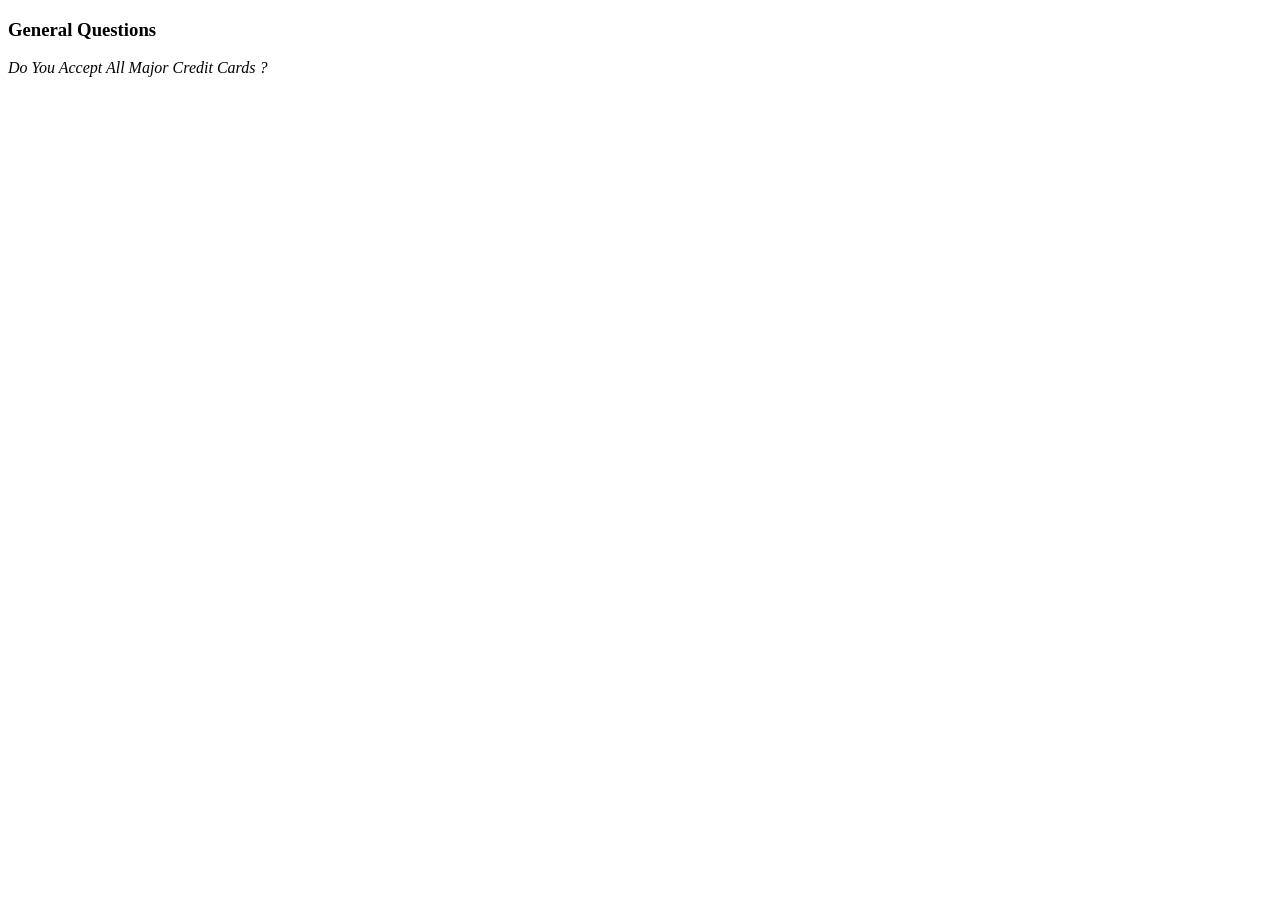
==== nov 12/14/10/21/DOMFn.html @ f188fb40 "updated complete code dir" ====
<!DOCTYPE html>
<html lang="en">
<head>
    <meta charset="UTF-8">
    <meta http-equiv="X-UA-Compatible" content="IE=edge">
    <meta name="viewport" content="width=>, initial-scale=1.0">
    <title>Document</title>
</head>
<style>
    .d1 {
        font-style:italic ;
    }
</style>
<body>
    <h3>General Questions</h3>
    <div class="d1" >Do You Accept All Major Credit Cards ?
</body>
</html>
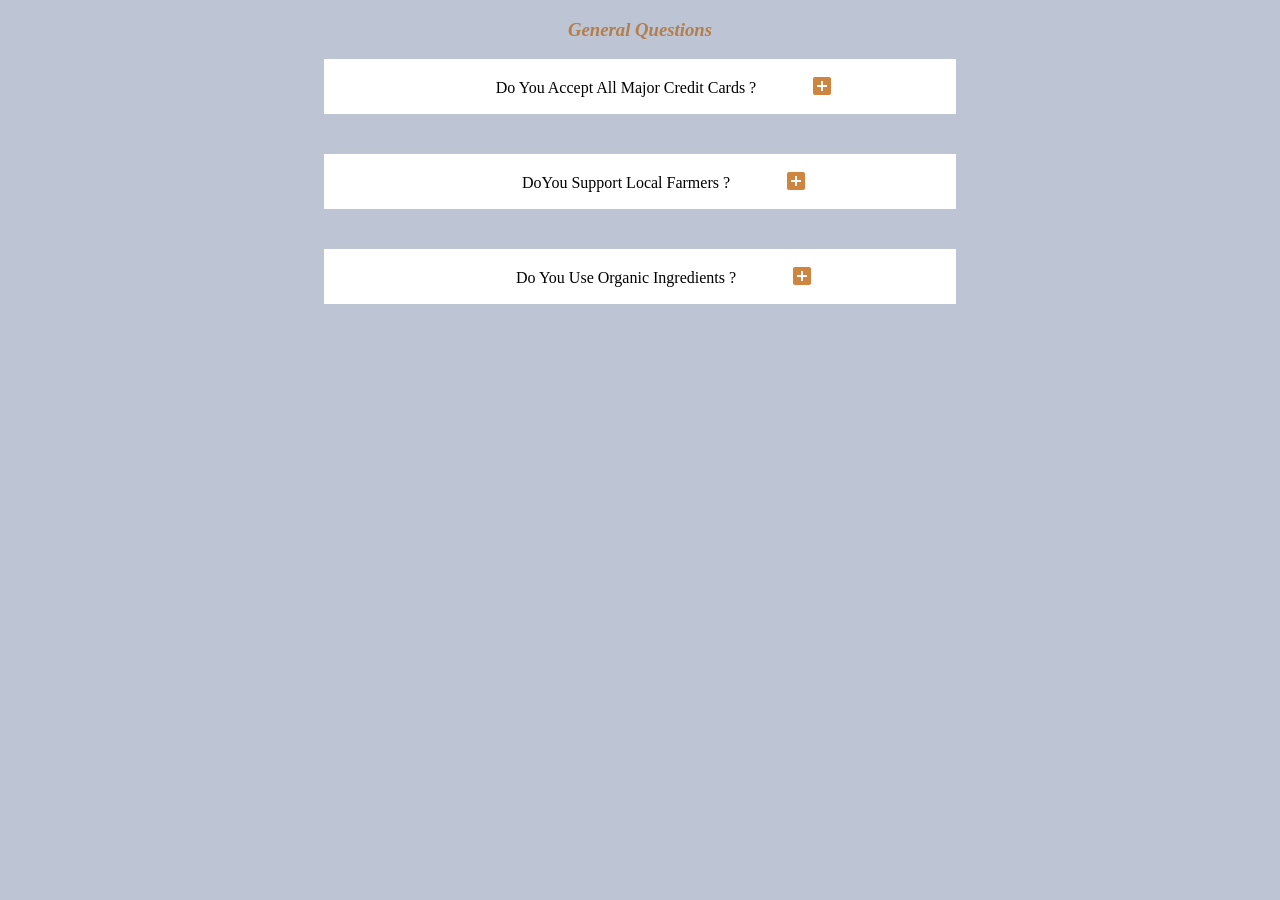
==== commit 3252adcf: "incomplete add functionality" ====
--- a/nov 12/14/10/21/DOMFn.html
+++ b/nov 12/14/10/21/DOMFn.html
@@ -4,15 +4,84 @@
     <meta charset="UTF-8">
     <meta http-equiv="X-UA-Compatible" content="IE=edge">
     <meta name="viewport" content="width=>, initial-scale=1.0">
-    <title>Document</title>
+    <title>A3</title>
+    <link href="https://fonts.googleapis.com/icon?family=Material+Icons" rel="stylesheet">
+    <script>
+        function FnYesNo() {
+
+        }
+    </script>
 </head>
 <style>
+    body {
+        background-color: rgb(189, 196, 211);
+    }
+    .material-icons {
+        padding-top: 10px;
+        position: relative;
+        top: 5px;
+        left: 50px;
+        color: peru;
+        
+                    
+    }
+
+    .a1 {
+        font-style:italic ;
+        color: rgb(179, 126, 74);
+        text-align: center;
+    }
     .d1 {
-        font-style:italic ;
+        background-color: white;
+        margin: 0px auto;
+        padding: 0px;
+        box-shadow: black;
+        width: 50%;
+        height: 55px;
+        position: relative;
+        text-align: center;
+        
+        
+        
+
     }
+    .d2 {
+        background-color: white;
+        margin: 0px auto;
+        padding: 0px;
+        box-shadow: black;
+        text-align: center;
+        position: relative;
+        top: 40px;
+        width: 50%;
+        height: 55px; 
+
+        
+    }
+    .d3 {
+        background-color: white;
+        margin: 0px auto;
+        text-align: center;
+        box-shadow: black;
+        position: relative;
+        top: 80px;
+        width: 50%;
+        height: 55px;
+    }
+
 </style>
 <body>
-    <h3>General Questions</h3>
-    <div class="d1" >Do You Accept All Major Credit Cards ?
+    <h3 class="a1">General Questions</h3>
+    
+    <div class="d1" >Do You Accept All Major Credit Cards ? <i class="material-icons" style="font: size 30px;">add_box</i>
+    </div>
+    
+    <div class="d2" >DoYou Support Local Farmers  ? <i class="material-icons" style="font: size 30px;">add_box</i>
+     </div>
+     
+    
+    <div class="d3" >Do You Use Organic Ingredients ? <i class="material-icons" style="font: size 30px;">add_box</i>
+    </div>
+    
 </body>
 </html>
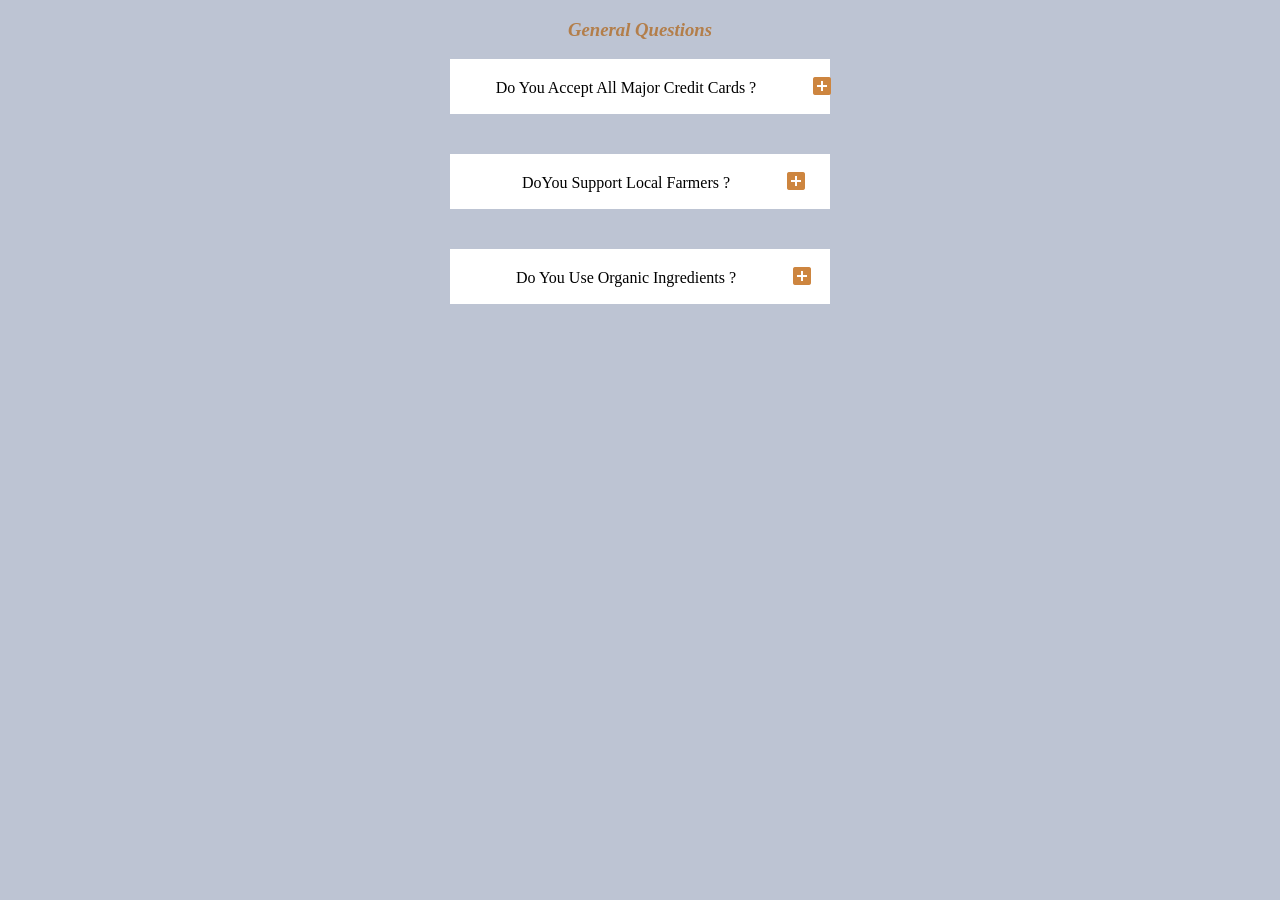
==== commit 031c55c7: "hh sss" ====
--- a/nov 12/14/10/21/DOMFn.html
+++ b/nov 12/14/10/21/DOMFn.html
@@ -11,7 +11,7 @@
 
         }
     </script>
-</head>
+
 <style>
     body {
         background-color: rgb(189, 196, 211);
@@ -36,7 +36,7 @@
         margin: 0px auto;
         padding: 0px;
         box-shadow: black;
-        width: 50%;
+        width: 30%;
         height: 55px;
         position: relative;
         text-align: center;
@@ -53,7 +53,7 @@
         text-align: center;
         position: relative;
         top: 40px;
-        width: 50%;
+        width: 30%;
         height: 55px; 
 
         
@@ -65,11 +65,12 @@
         box-shadow: black;
         position: relative;
         top: 80px;
-        width: 50%;
+        width: 30%;
         height: 55px;
     }
 
 </style>
+</head>
 <body>
     <h3 class="a1">General Questions</h3>
     
